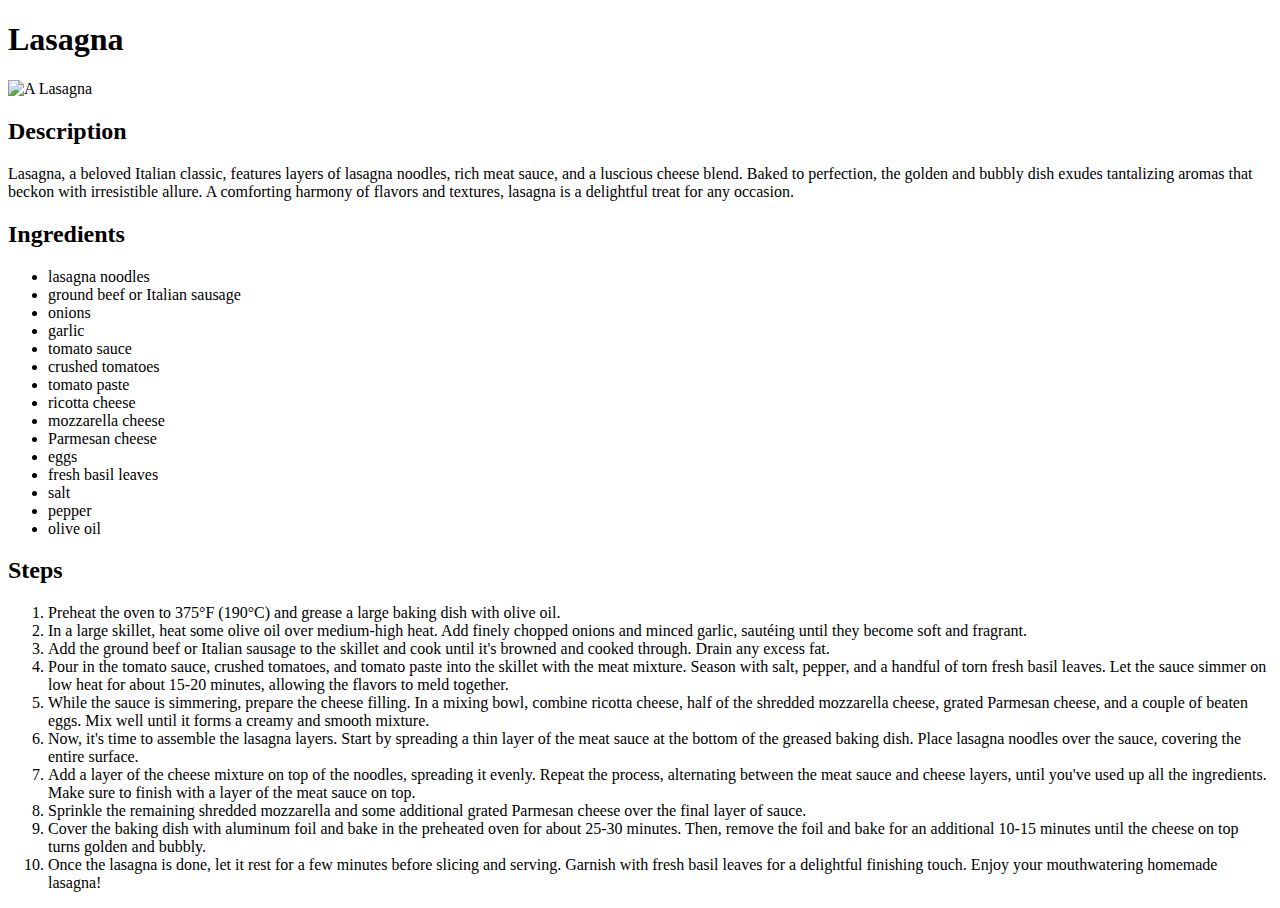
==== recipes/lasagna.html @ 1ce3524f "Fix titles of index and lasagna page" ====
<!DOCTYPE html>
<html lang="en">
<head>
    <meta charset="UTF-8">
    <meta name="viewport" content="width=device-width, initial-scale=1.0">
    <title>Lasagna</title>
</head>
<body>
    <h1>Lasagna</h1>
    <img src="./../img/lasagna.jpeg" alt="A Lasagna">
    <h2>Description</h2>
    <p>Lasagna, a beloved Italian classic,
       features layers of lasagna noodles,
       rich meat sauce, and a luscious cheese
       blend. Baked to perfection, the golden
       and bubbly dish exudes tantalizing 
       aromas that beckon with irresistible
       allure. A comforting harmony of flavors 
       and textures, lasagna is a delightful 
       treat for any occasion.</p>
    <h2>Ingredients</h2>
    <ul>
        <li>lasagna noodles</li>
        <li>ground beef or Italian sausage</li>
        <li>onions</li>
        <li>garlic</li>
        <li>tomato sauce</li>
        <li> crushed tomatoes</li>
        <li>tomato paste</li>
        <li>ricotta cheese</li>
        <li>mozzarella cheese</li>
        <li>Parmesan cheese</li>
        <li>eggs</li>
        <li>fresh basil leaves</li>
        <li>salt</li>
        <li>pepper</li>
        <li>olive oil</li>
    </ul>
    <h2>Steps</h2>
    <ol>
        <li>Preheat the oven to 375°F (190°C) and grease a large baking dish with olive oil.</li>
        <li>In a large skillet, heat some olive oil over medium-high heat. Add finely chopped onions and minced garlic, sautéing until they become soft and fragrant.</li>
        <li>Add the ground beef or Italian sausage to the skillet and cook until it's browned and cooked through. Drain any excess fat.</li>
        <li>Pour in the tomato sauce, crushed tomatoes, and tomato paste into the skillet with the meat mixture. Season with salt, pepper, and a handful of torn fresh basil leaves. Let the sauce simmer on low heat for about 15-20 minutes, allowing the flavors to meld together.</li>
        <li>While the sauce is simmering, prepare the cheese filling. In a mixing bowl, combine ricotta cheese, half of the shredded mozzarella cheese, grated Parmesan cheese, and a couple of beaten eggs. Mix well until it forms a creamy and smooth mixture.</li>
        <li>Now, it's time to assemble the lasagna layers. Start by spreading a thin layer of the meat sauce at the bottom of the greased baking dish. Place lasagna noodles over the sauce, covering the entire surface.</li>
        <li>Add a layer of the cheese mixture on top of the noodles, spreading it evenly. Repeat the process, alternating between the meat sauce and cheese layers, until you've used up all the ingredients. Make sure to finish with a layer of the meat sauce on top.</li>
        <li>Sprinkle the remaining shredded mozzarella and some additional grated Parmesan cheese over the final layer of sauce.</li>
        <li>Cover the baking dish with aluminum foil and bake in the preheated oven for about 25-30 minutes. Then, remove the foil and bake for an additional 10-15 minutes until the cheese on top turns golden and bubbly.</li>
        <li>Once the lasagna is done, let it rest for a few minutes before slicing and serving. Garnish with fresh basil leaves for a delightful finishing touch. Enjoy your mouthwatering homemade lasagna!</li>
    </ol>
</body>
</html>
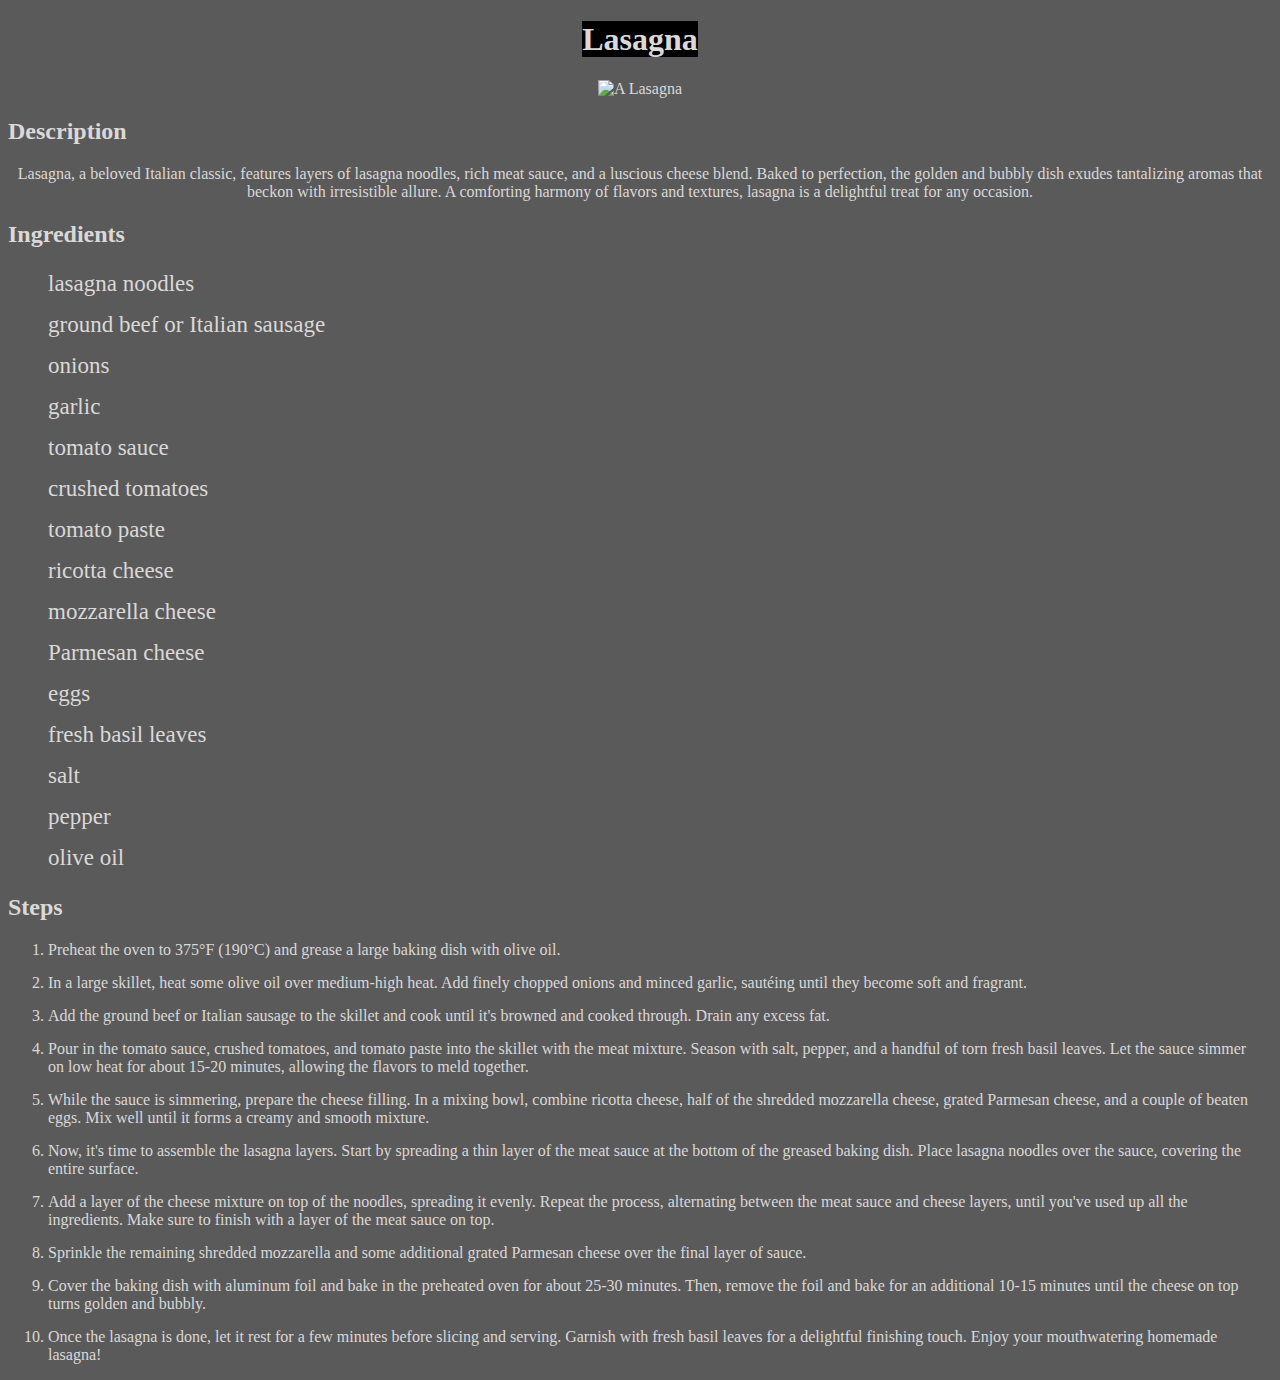
==== commit 4470c1ce: "a" ====
--- a/recipes/lasagna.html
+++ b/recipes/lasagna.html
@@ -4,9 +4,10 @@
     <meta charset="UTF-8">
     <meta name="viewport" content="width=device-width, initial-scale=1.0">
     <title>Lasagna</title>
+    <link rel="stylesheet" href="./../css/style.css">
 </head>
-<body>
-    <h1>Lasagna</h1>
+<body class="bgcolor">
+    <h1 class="heading"><span class="bg">Lasagna</span></h1>
     <img src="./../img/lasagna.jpeg" alt="A Lasagna">
     <h2>Description</h2>
     <p>Lasagna, a beloved Italian classic,
--- a/css/style.css
+++ b/css/style.css
@@ -0,0 +1,47 @@
+* {
+    color: rgb(219, 216, 216);
+}
+
+body {
+    font-family: Verdana, "Times New Roman", sans-serif;
+    text-align: center;
+}
+
+.bgcolor {
+    background-color: rgb(90, 90, 90);
+}
+
+.bg {
+    background-color: rgb(0, 0, 0);
+}
+
+.heading {
+    color: rgb(255, 255, 255);
+}
+
+h2, ol, ul {
+    text-align: left;
+}
+
+ul {
+    list-style-type: none;
+    font-size: 23px;
+}
+
+li {
+    margin-bottom: 15px;
+    margin-right: 20px;
+}
+
+img {
+    height: auto;
+    width: 300px;
+}
+
+a {
+    text-decoration: none;
+}
+
+a :hover {
+    background-color: rgb(56, 56, 56);
+}